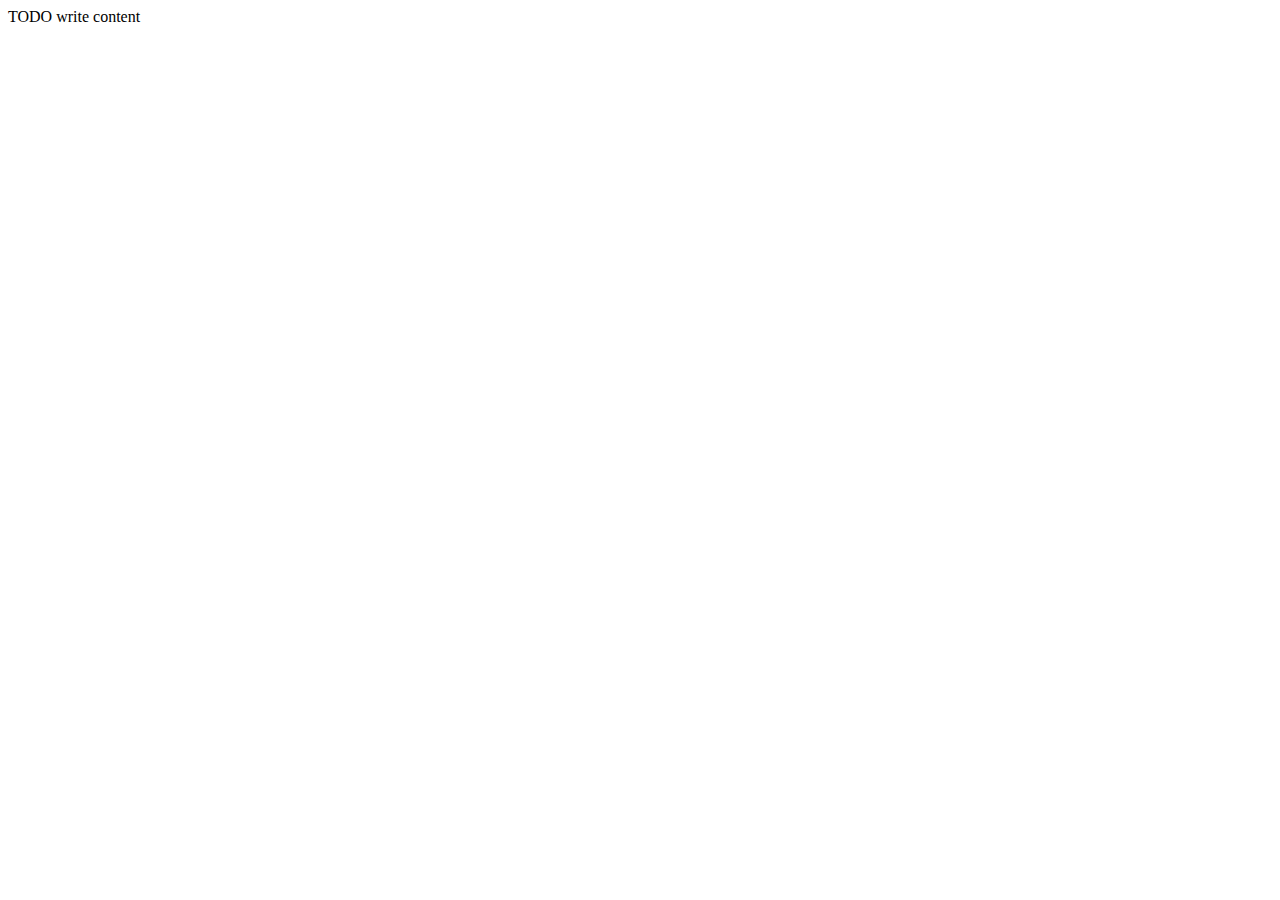
==== StoreWebApp/web/index.html @ 83e856b5 "init files" ====
<!DOCTYPE html>
<!--
To change this license header, choose License Headers in Project Properties.
To change this template file, choose Tools | Templates
and open the template in the editor.
-->
<html>
    <head>
        <title>TODO supply a title</title>
        <meta charset="UTF-8">
        <meta name="viewport" content="width=device-width, initial-scale=1.0">
    </head>
    <body>
        <div>TODO write content</div>
    </body>
</html>
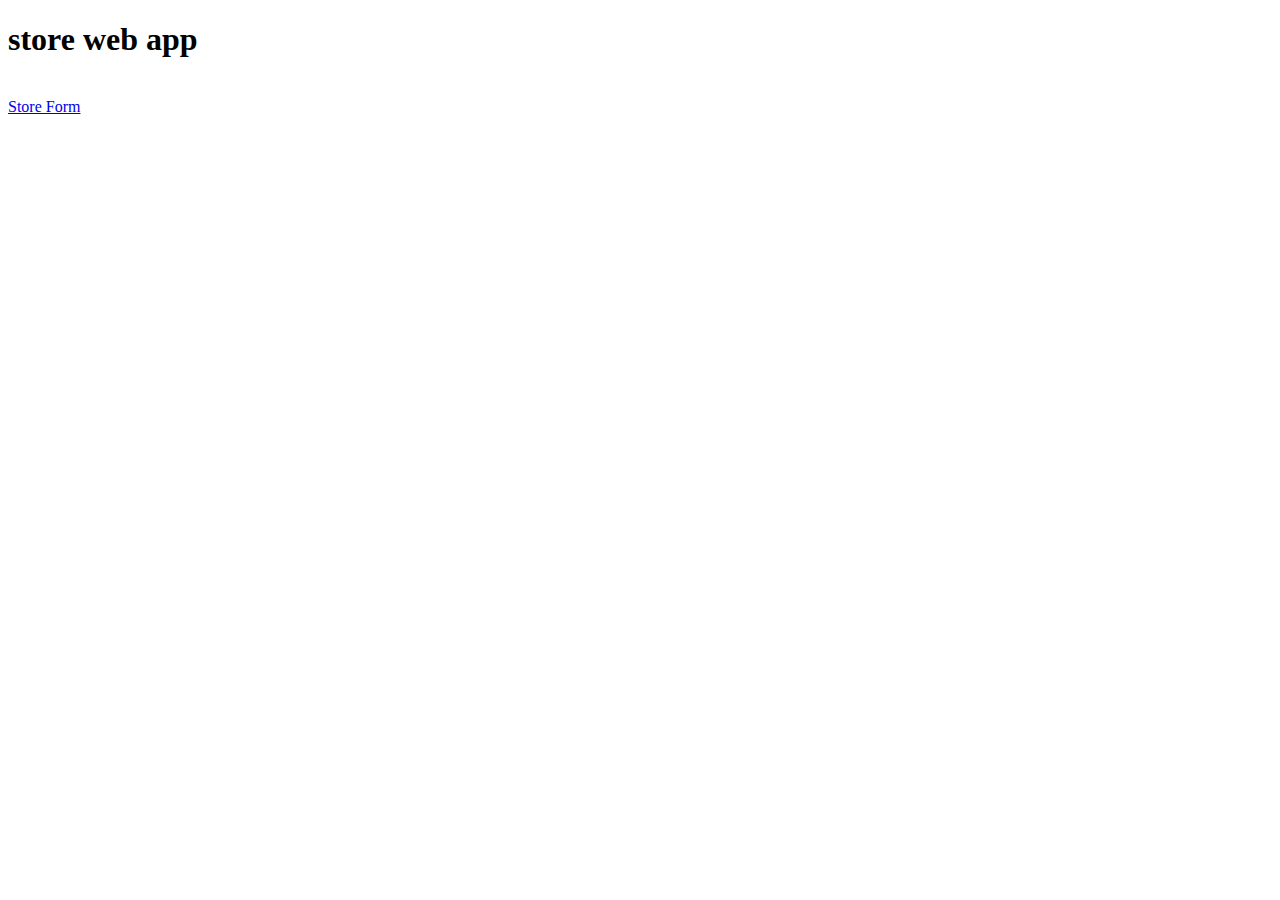
==== commit 26528760: "backend" ====
--- a/StoreWebApp/web/index.html
+++ b/StoreWebApp/web/index.html
@@ -1,16 +1,13 @@
 <!DOCTYPE html>
-<!--
-To change this license header, choose License Headers in Project Properties.
-To change this template file, choose Tools | Templates
-and open the template in the editor.
--->
 <html>
     <head>
-        <title>TODO supply a title</title>
+        <title>Store web app</title>
         <meta charset="UTF-8">
         <meta name="viewport" content="width=device-width, initial-scale=1.0">
     </head>
     <body>
-        <div>TODO write content</div>
+        <h1>store web app</h1>
+        <br>
+        <a href="storeForm.html">Store Form</a>
     </body>
 </html>
